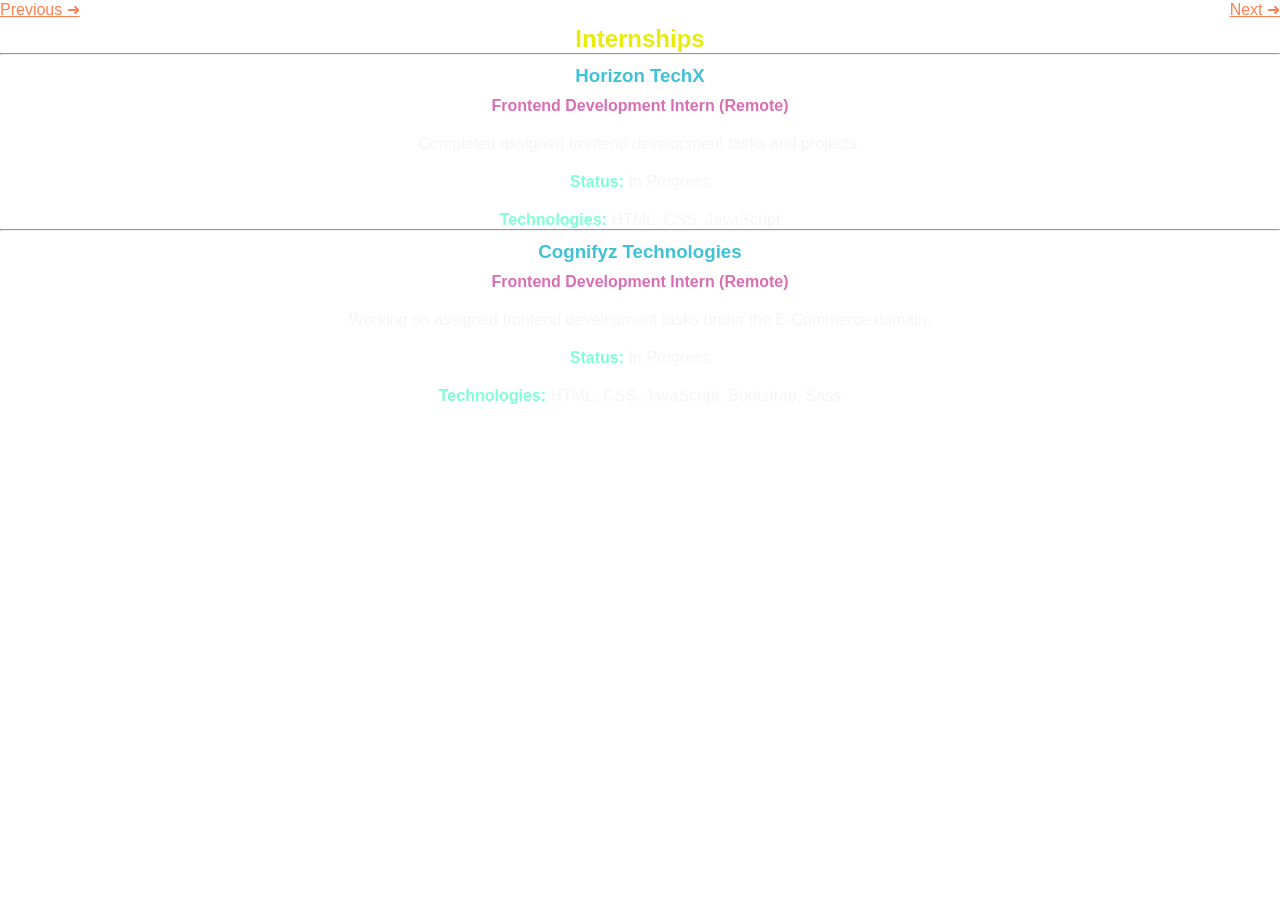
==== internship.html @ 6c43f2ec "added new file" ====
<!DOCTYPE html>
<html lang="en">

<head>
    <meta charset="UTF-8">
    <meta name="viewport" content="width=device-width, initial-scale=1.0">
    <title>Internship Details</title>
    <link rel="stylesheet" href="style.css">
</head>

<body>
    <div class="page-nav">
        <a style="color: coral;" href="projects.html">Previous ➜</a>
        <a style="color: coral;" href="contact.html">Next ➜</a>

    </div>


    <section id="internships">
        <h2>Internships</h2>
        <hr>
        <div>
            <h3>Horizon TechX</h3>
            <h4>Frontend Development Intern (Remote)</h4>
            <p>Completed assigned frontend development tasks and projects.
            </p>
            <p><b style="color: aquamarine;">Status:</b> In Progress<br></p>
            <p><b style="color: aquamarine;">Technologies:</b> HTML, CSS, JavaScript</p>
        </div>
        <hr>
        <div>
            <h3>Cognifyz Technologies</h3>
            <h4>Frontend Development Intern (Remote)</h4>
            <p>Working on assigned frontend development tasks under the E-Commerce domain.</p>
            <p> <b style="color: aquamarine;">Status: </b> In Progress <br></p>
            <p> <b style="color: aquamarine;">Technologies:</b> HTML, CSS, JavaScript, Bootstrap, Sass</p>
        </div>
    </section>

</body>

</html>
---- style.css ----
* {
        margin: 0;
        font-family: Arial;
    }
    
    .Main {
        background-color: rgb(103, 78, 46);
        color: rgb(197, 200, 28);
        display: flex;
        justify-content: space-between;
        align-items: center;
        padding: 20px 35px;
        font-size: 20px;
        border: 8px;
    }
    
    #Menu a {
        color: white;
        padding: 10px;
        font-size: 15px;
    }
    
    .Home {
        color: white;
        height: 500px;
        background-size: cover;
        background-position: center;
        display: flex;
        justify-content: space-evenly;
        align-items: center;
        background-image: url("C:/Images/image4.jpg");
    }
    
    .image img {
        width: 200px;
        height: 200px;
        border-radius: 50%;
        margin-top: -60px;
    }
    
    .logo img {
        height: 40px;
        margin: 10px;
        padding-bottom: 40px;
    }
    
    .content h3 {
        padding-bottom: 35px;
        color: rgb(88, 188, 188);
    }
    
    .content h2 {
        padding-bottom: 15px;
        color: rgb(88, 188, 188);
    }
    
    .content p {
        padding-bottom: 29px;
    }
    
    .about {
        color: aliceblue;
    }
    
    .about h2,
    p {
        padding-top: 20px;
        text-align: center;
    }
    
    .about h2 {
        color: rgb(6, 183, 247);
    }
    
    body {
        background-image: url("C:/Images/image4.jpg");
    }
    
    #education h2 {
        color: rgb(6, 183, 247);
    }
    
    .skills {
        padding-bottom: 10px;
        text-align: center;
    }
    
    #education {
        text-align: center;
        color: whitesmoke;
    }
    
    #projects {
        background-image: url("C:/Images/image4.jpg");
        color: rgb(219, 216, 216);
        display: flex;
        flex-direction: column;
        justify-content: space-around;
        align-items: center;
    }
    
    #projects h2 {
        padding-top: 35px;
        padding-bottom: 5px;
        text-align: center;
        color: yellow;
    }
    
    #projects h4 {
        padding-top: 20px;
        color: rgb(6, 238, 246);
    }
    
    #internships {
        color: whitesmoke;
        padding-top: 25px;
    }
    
    #internships h3 {
        text-align: center;
        padding-top: 10px;
        color: rgb(63, 194, 215);
    }
    
    #internships h2 {
        text-align: center;
        color: rgb(232, 236, 10);
    }
    
    #internships h4 {
        text-align: center;
        padding-top: 10px;
        color: rgb(218, 110, 180);
    }
    
    .contact {
        width: 80%;
        margin: 50px auto;
        text-align: center;
        color: white;
    }
    
    .contact h2 {
        margin-bottom: 10px;
        color: aqua;
        padding-bottom: 30px;
    }
    
    .contact-card,
    .contact-info {
        padding: 20px;
        margin: 20px 0;
        border-radius: 10px;
        border: 1px solid rgba(17, 171, 195, 0.3);
        backdrop-filter: blur(5px);
        margin-top: 10px;
    }
    
    .contact-info h3 {
        color: blueviolet;
    }
    
    .thanks {
        color: deeppink;
    }
    
    .next-btn {
        text-align: right;
        margin-top: 10px;
    }
    
    .page-nav {
        position: fixed;
        top: 0;
        left: 0;
        width: 100%;
        display: flex;
        justify-content: space-between;
    }
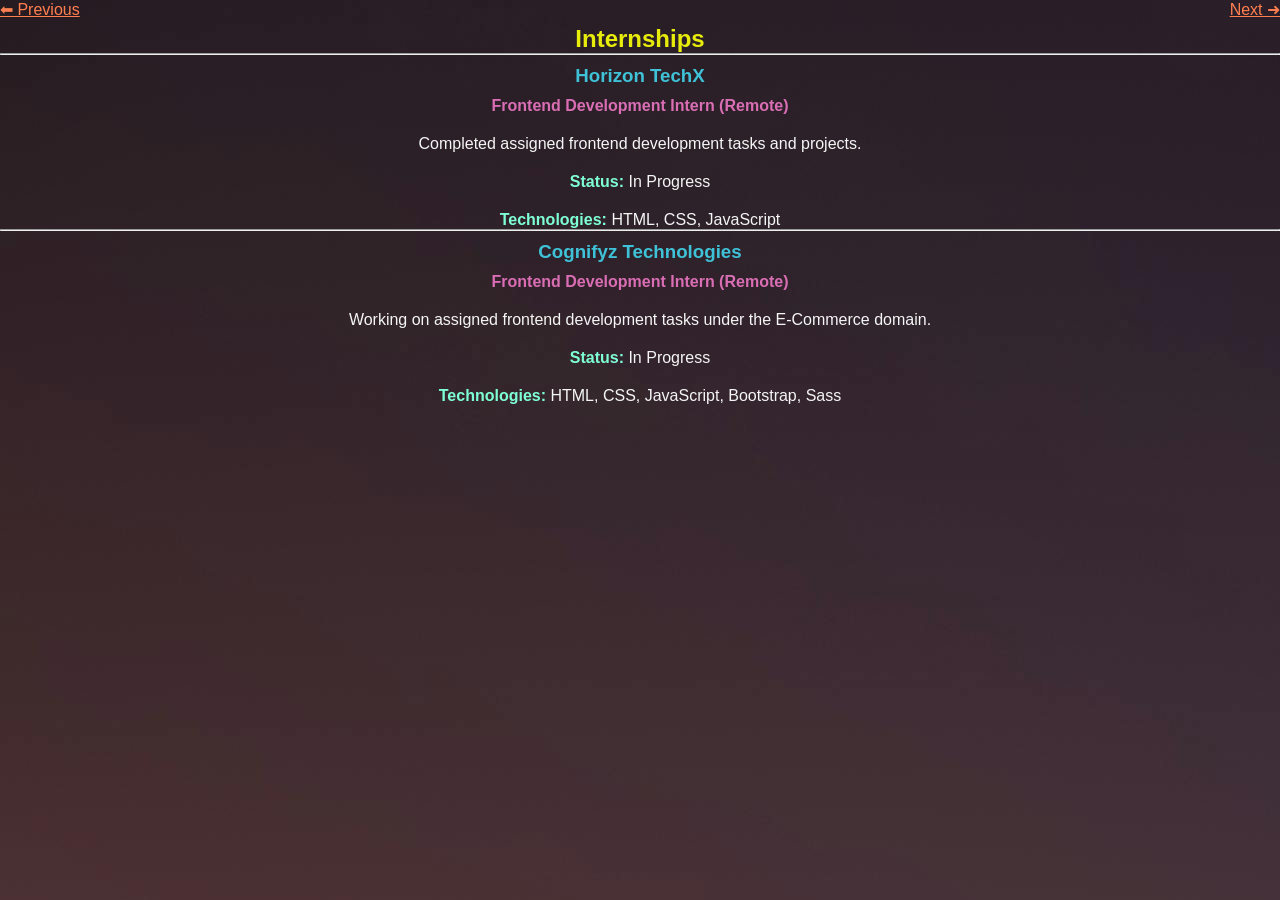
==== commit 12a45cb4: "updated new file" ====
--- a/internship.html
+++ b/internship.html
@@ -10,7 +10,7 @@
 
 <body>
     <div class="page-nav">
-        <a style="color: coral;" href="projects.html">Previous ➜</a>
+        <a style="color: coral;" href="projects.html">⬅ Previous </a>
         <a style="color: coral;" href="contact.html">Next ➜</a>
 
     </div>
--- a/style.css
+++ b/style.css
@@ -1,6 +1,10 @@
     * {
         margin: 0;
         font-family: Arial;
+    }
+    
+    body {
+        background-image: url("images/image4.jpg");
     }
     
     .Main {
@@ -28,7 +32,6 @@
         display: flex;
         justify-content: space-evenly;
         align-items: center;
-        background-image: url("C:/Images/image4.jpg");
     }
     
     .image img {
@@ -72,10 +75,6 @@
         color: rgb(6, 183, 247);
     }
     
-    body {
-        background-image: url("C:/Images/image4.jpg");
-    }
-    
     #education h2 {
         color: rgb(6, 183, 247);
     }
@@ -91,7 +90,6 @@
     }
     
     #projects {
-        background-image: url("C:/Images/image4.jpg");
         color: rgb(219, 216, 216);
         display: flex;
         flex-direction: column;
